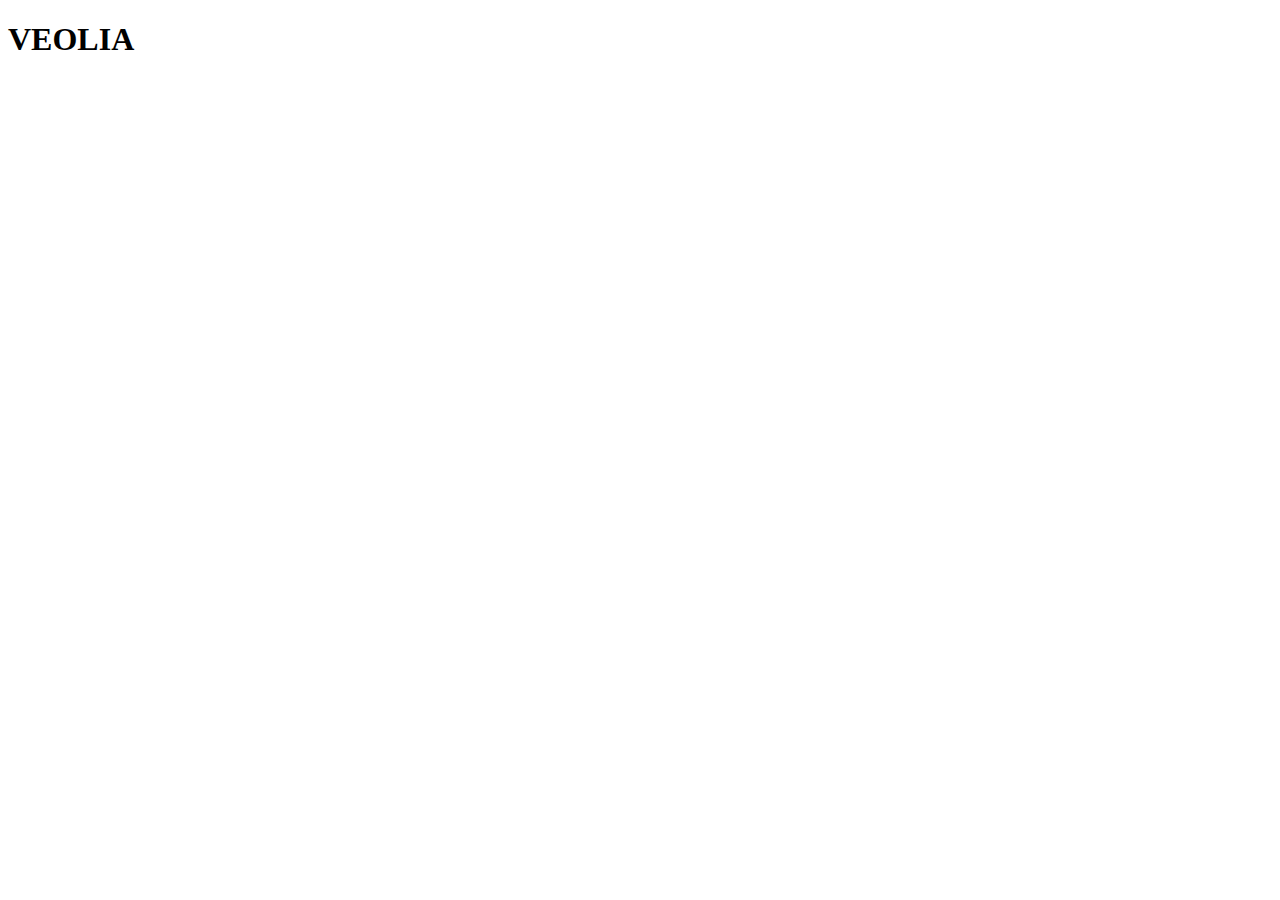
==== home.html @ 985143e3 "primeros cambios index y home" ====
<!DOCTYPE html>
<html lang="en">
<head>
    <meta charset="UTF-8">
    <meta http-equiv="X-UA-Compatible" content="IE=edge">
    <meta name="viewport" content="width=device-width, initial-scale=1.0">
    <title>Document</title>
</head>
<body>
    

    <div class="veoliaTitle">
        <h1>VEOLIA</h1>
        <img src="BOTONIZQUIERDO" alt="">

        <div class="contenedores">

             
            <img src="imagenconsulta" alt="">
            <img src="informacionEntidades" alt="">

</body>
</html>
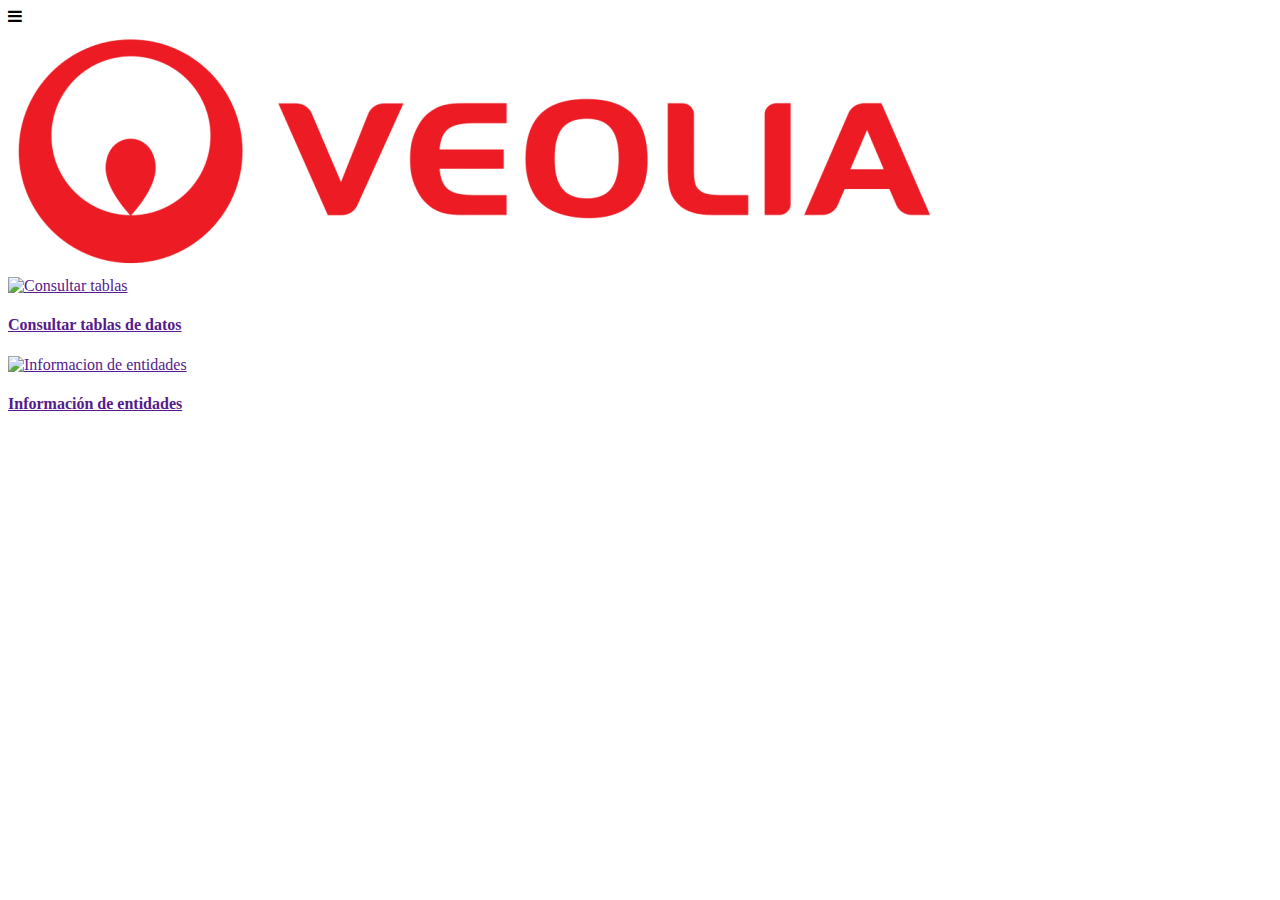
==== commit 4771a782: "index finalizado, inciando home y menu, creado menu de todas las paginas" ====
--- a/home.html
+++ b/home.html
@@ -2,22 +2,59 @@
 <html lang="en">
 <head>
     <meta charset="UTF-8">
-    <meta http-equiv="X-UA-Compatible" content="IE=edge">
-    <meta name="viewport" content="width=device-width, initial-scale=1.0">
-    <title>Document</title>
+    <meta http-equiv="content-type" content="text/html; charset=utf-8">
+    <title>Veolia Home</title>
+    <link rel="stylesheet" href="CSS/home.css">
+    <link rel="stylesheet" href="CSS/navegacion.css">
+    <link rel="preconnect" href="https://fonts.googleapis.com">
+    <link rel="preconnect" href="https://fonts.gstatic.com" crossorigin>
+    <link href="https://fonts.googleapis.com/css2?family=Mulish&display=swap" rel="stylesheet">
+    <link rel="stylesheet" href="https://cdnjs.cloudflare.com/ajax/libs/font-awesome/4.7.0/css/font-awesome.min.css">
+    <!--<link rel="shortcut icon" type="image/x-icon" href="imagenes\favicon.ico">-->
+    <!-- <link rel="shortcut icon" href="http://www.wikipedia.org/favicon.ico" /> -->
+    <meta name="viewport" content="width=device-width, initial-scale=1.0, maximum-scale=1.0, user-scalable=no" />
 </head>
 <body>
     
+    <div class="contenedorPrincipal">  
+        
+        <!-- -------------    Menu Navegación para todas las páginas -----------   -->
+        <div class="menu_lateral">
+            
+        </div>
 
-    <div class="veoliaTitle">
-        <h1>VEOLIA</h1>
-        <img src="BOTONIZQUIERDO" alt="">
+        <div class="barraSuperior">
 
-        <div class="contenedores">
+             <div class="btn_menu">
+                <i class="fa fa-bars"></i>        
+            </div>
+             <div class="contenedorLogo">
+                <img class="logo" src="assets/veolialogo1.png" alt="Imagen veolia">
+            </div>
+            
+        </div>
+        <!-- -------------------   FIN menu navegacion------------------------------ -->
 
-             
-            <img src="imagenconsulta" alt="">
-            <img src="informacionEntidades" alt="">
+         <div class="contenedorSecciones">  
+            <a href="">
+                <div class="seccionesInternas">
+                    <img class="img1" alt="Consultar tablas" src="assets/tablas.png"> 
+                    <h4>Consultar tablas de datos</h4>
+                </div>
+            </a>
+            <a href="">
+                <div class="seccionesInternas">
+                    <img class="img2" alt="Informacion de entidades" src="assets/entidad.png"> 
+                    <h4>Información de entidades</h4>
+                </div>
+            </a>
+            
+        </div>   
+
+    
+                
+    </div>
+   
 
 </body>
 </html>